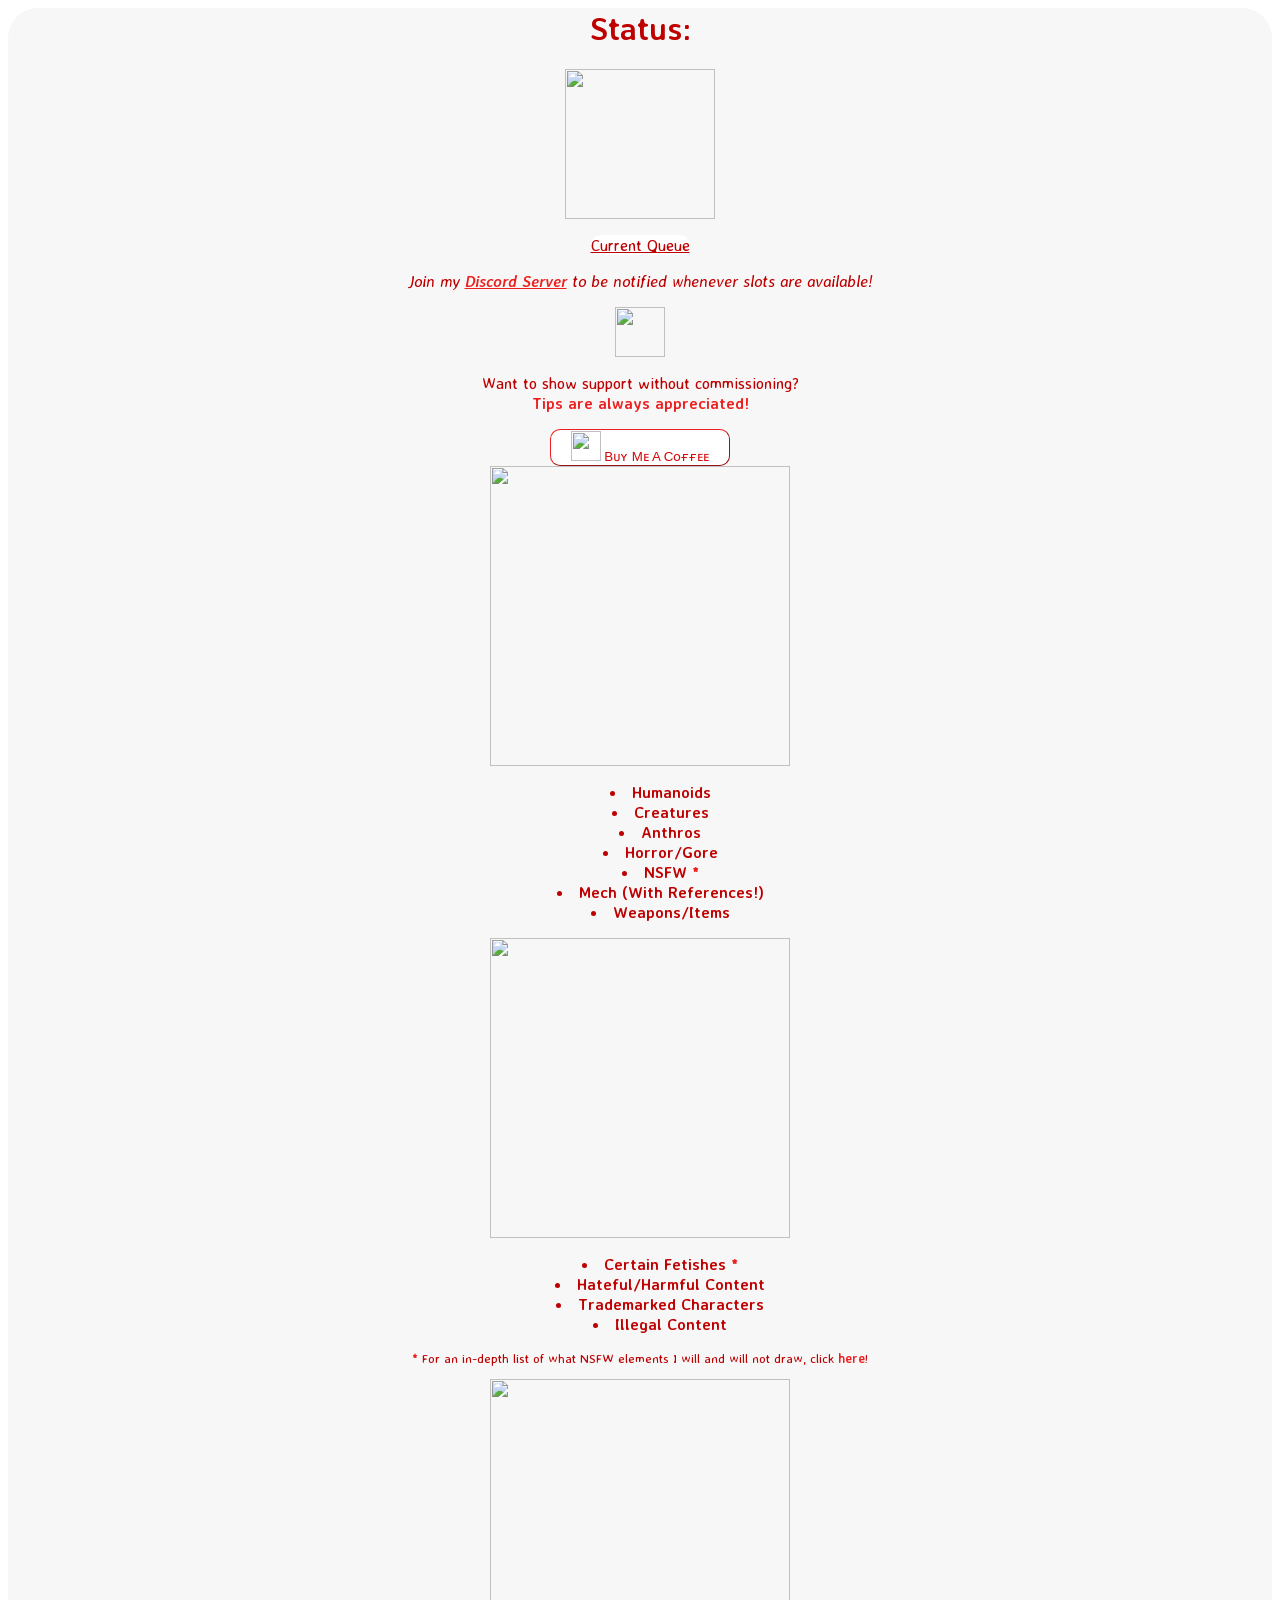
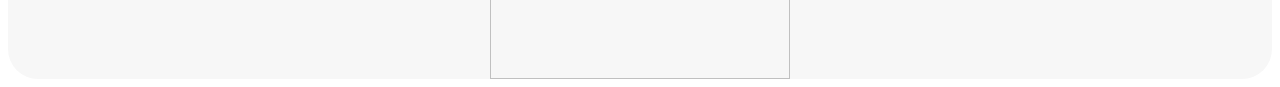
==== artcomms.html @ 68d4f4cc "x" ====
<html>
<head>
<link href="/TheDaarkaArts/styles/site_bootstrap.css" rel="stylesheet">
<link href="/TheDaarkaArts/styles/main.css" rel="stylesheet">
<script src="https://kit.fontawesome.com/0ddae54ad8.js" crossorigin="anonymous"></script>
<link rel="preconnect" href="https://fonts.googleapis.com">
<link rel="preconnect" href="https://fonts.gstatic.com" crossorigin>
<link href="https://fonts.googleapis.com/css2?family=Averia+Sans+Libre:ital,wght@0,300;0,400;0,700;1,300;1,400;1,700&display=swap" rel="stylesheet">

<style>
/*--------------------------------------*/
/* set the sidebar width */
::-webkit-scrollbar { width: .75em;}

/* set the sidebar track color */
::-webkit-scrollbar-track { background: #ffffff00; }

/* set the sidebar button colors */
::-webkit-scrollbar-thumb {
background: transparent;
border: 1px solid #454144; }

/*------------------
body {
 background: #DFDFDF;
 background: url('/TheDaarkaArts/assets/bg.png'); 
 background-attachment: fixed;
}
--------------------*/
body {
background: transparent; 
background-attachment: fixed;
font-family: "Averia Sans Libre", sans-serif;
}

:root {
--input-color: #b7b2a6;
--input-background-color: #322f31;
--input-border-radius: 0.25rem;
--input-border-color: hsla(0, 0%, 100%, .15);
--input-border-width: 1px;
--color-primary: #3A3639;
--color-secondary: #79eded;
--color-info: #79eded;
--color-success: #83d39a;
--color-warning: #cc828a;
--color-danger: #cc828a;
--color-light: #F3F3EA;
--color-dark: #474243;
--color-background: #322f31;
--text-color: #fcfbf6;
--btn-color-primary: #3A3639;
--btn-color-secondary: #3A3639;
--btn-color-info: #3A3639;
--btn-color-success: #3A3639;
--btn-color-warning: #3A3639;
--btn-color-danger: #3A3639

}

/*--------------------------------------*/

/* Create an active/current tablink class */
.tab button.active {
background-color: transparent;
}

/* Style the tab content 
.tabcontent {
 display: none;
}*/

.tabcontent {
animation: fadeEffect 1s; /* Fading effect takes 1 second */
}

/* Go from zero to full opacity */
@keyframes fadeEffect {
from {opacity: 0;}
to {opacity: 1;}
}

</style>
</head>
<body>

<div class="card p-3" style="width:100%;background:#F7F7F7;border-width:1px;border-color:#aa0000;color:#BF0000;border-radius:30px;" align="center">

<span class="tablinks"  onclick="openTab(event, 'home')"  id="defaultOpen"></span>

<!-- Tab content -->
<div id="home" class="tabcontent">

<div class="row">
<div class="col-lg-6 col-md-6 col-sm-12">
<h1>Status:</h1>
<div align="center"><img src="https://i.gyazo.com/37bcdf1b2b353a7248314635d4cef3ad.png" style="width:150px;"></div>
<p><a class="btn btn-outline-danger tablinks p-1 px-3" type="button" href="/TheDaarkaArts/artqueue.html" style="border-width:1px;border-color:#ed2020;color:#BF0000;border-radius:10px;font-family:'Averia Sans Libre';font-size:medium;background-color: #fff;">Current Queue</a></p>
<p><i>Join my <b><a href="https://daarka.com/#contact" style="color:#ed2020;">Discord Server</a></b> to be notified whenever slots are available!</i></p>
<div align="center">
<img src="https://i.gyazo.com/32e70c5c930eb937bed225719b46f58f.png" style="width:50px;height:auto;">
</div>
<p>Want to show support without commissioning?
<br><b style="color:#ed2020;">Tips are always appreciated!</b></p>
<a href="https://ko-fi.com/daarka">
<button class="button mt-2" style="width:180px;background:#ffffff;border-width:1px;border-color:#ed2020;border-radius:10px;color:#d60707;">
<div class="float-sm-left mx-2"><img src="https://i.gyazo.com/bffc08d3f552f1de2e6013636a346217.png" style="width:30px;">
Bᴜʏ Mᴇ A Cᴏғғᴇᴇ
</div> 
</button>
</a>
</div>


<div class="col-lg-6 col-md-6 col-sm-12">
<div align="center"><img src="https://i.gyazo.com/170cc53cbfefd6dcfa4b75dc2bdd2007.png" style="width:300px;">
</div>
<div style="font-weight:bold;"><ul class="ml-n5" style="list-style-image:url('https://i.gyazo.com/3eab349b615e6857faff2cdc946db557.png');list-style-position: inside;">
<li>Humanoids</li>
<li>Creatures</li>
<li>Anthros</li>
<li>Horror/Gore</li>
<li>NSFW <span style="color:#ed2020;">*</span></li>
<li>Mech (With References!)</li>
<li>Weapons/Items</li>

</ul></div>
<div align="center"><img src="https://i.gyazo.com/efa91c4b5baeff30a473858876de9322.png" style="width:300px;">
</div>
<div style="font-weight:bold;"><ul class="ml-n5" style="list-style-image:url('https://i.gyazo.com/dd38bd7333c1187e17cc25a49257635a.png');list-style-position: inside;">
<li>Certain Fetishes <span style="color:#ed2020;">*</span></li>
<li>Hateful/Harmful Content</li>
<li>Trademarked Characters</li>
<li>Illegal Content</li>
</ul></div>
<p style="font-size:small;"><span style="color:#ed2020;font-weight:bold;">* </span>For an in-depth list of what NSFW elements I will and will not draw, click <span class="tablinks"  onclick="openTab(event, 'nsfw')" style="font-weight:bold;color:#ed2020;">here</span>!
</p>
<img class="tablinks"  onclick="openTab(event, 'tos')" width="300px" src="https://i.gyazo.com/3df13f36232c4abd84d300c8231e8575.png">

</div>
</div>
</div>



<div id="nsfw" class="tabcontent">
<div class="row"><div class="col-sm-0 col-md-0 col-lg-0"></div>
<div class="col-1"><button class="tablinks"  onclick="openTab(event, 'home')" style="border-width:1px;border-color:#ed2020;color:#BF0000;border-radius:10px;font-family:'Averia Sans Libre';font-size:large;background-color: #fff;">⇠</button></div><div class="col-10"></div></div>

<div class="row" style="row-gap: 20px;">
<div class="col-sm-12 col-md-6 col-lg-6">
 <div align="center"><img src="https://i.gyazo.com/170cc53cbfefd6dcfa4b75dc2bdd2007.png" style="width:300px;">
</div>
<div style="font-weight:bold;"><ul class="ml-n5" style="list-style-image:url('https://i.gyazo.com/3eab349b615e6857faff2cdc946db557.png');list-style-position: inside;">
    <li>Varied body types</li>
    <li>Any identity/presentation</li>
    <li>Realistic or fantasy genitals</li>
    <li>Penetration (Oral, Vaginal, Anal)</li>
    <li>Masturbation/Solo NSFW</li>
    <li>Bondage/Restraints</li>
    <li>BDSM/Domination</li>
    <li>Toy/Apparatus Use</li>
    <li>Food Play (minor)</li>
    <li>Contact Play (Flogging, Spanking, etc)</li>
    <li>Pegging/Strap-Ons</li>
    <li>Scratching/Abrasions/Bruises</li>
    <li>Bloodplay</li>
    <li>Bukkake</li>
    <li>Saliva (<i>minimal</i>)</li>
    <li>Foot Play (minor)</li>
    <li>Drug/Alcohol Use</li>
    <li>Exhibitionism/Voyeurism</li>
    <li>Crossdressing</li>
    <li>Monsters/Bestial/etc</li>
    <li>Sizeplay (non-extreme)</li>

</ul></div>  
<i style="font-size:small;">This list is not exhaustive! If you're looking for something I didn't mention, just ask!</i>
</div>

<div class="col-sm-12 col-md-6 col-lg-6">
<div align="center"><img src="https://i.gyazo.com/efa91c4b5baeff30a473858876de9322.png" style="width:300px;">
</div>
<div style="font-weight:bold;"><ul class="ml-n5" style="list-style-image:url('https://i.gyazo.com/dd38bd7333c1187e17cc25a49257635a.png');list-style-position: inside;">
    <li>Fetishized (caricature) identities</li>
    <li>Cartoonishly proportioned anatomy</li>
    <li>Unrealistic Orifices (Nipples, Ears, etc)</li>
    <li>Footplay (extreme)</li>
    <li>Tickling</li>
    <li>Torture (CBT, Breast, etc)</li>
    <li>Naval Play</li>
    <li>Inflation/Insertions</li>
    <li>Fisting/Extreme Stomach Bulge</li>
    <li>Vore/Unbirthing</li>
    <li>Pregnancy/Lactation</li>
    <li>Birthing/Oviposition</li>
    <li>Ageplay/Infantilism/Diapers</li>
    <li>Microphilia/Macrophilia</li>
    <li>Transformations (Bimboification, etc)</li>
    <li>Hirsute/Shaving</li>
    <li>Sounding/Enemas</li>
    <li>Watersports/Scat/Vomit/Menses</li>
    <li>Snuff/Necrophilia</li>
    <li>Nonconsensual</li>
    <li>Underaged Characters</li>
</ul></div>  
<i style="font-size:small;">This list is also not exhaustive! I reserve the right to decline any commission for its content, even if that content is not on the above list.</i>
</div>

 </div>
</div>

<div id="tos" class="tabcontent">
<div class="row"><div class="col-sm-0 col-md-0 col-lg-0"></div>
<div class="col-1"><button class="tablinks"  onclick="openTab(event, 'home')" style="border-width:1px;border-color:#ed2020;color:#BF0000;border-radius:10px;font-family:'Averia Sans Libre';font-size:large;background-color: #fff;">⇠</button></div><div class="col-10"></div></div>
<div align="center"><img width="300px" src="https://i.gyazo.com/3df13f36232c4abd84d300c8231e8575.png"></div>
<p><b>Please read these terms in full. Failure to read them does not exempt you from them.</b>
<br><i>By contacting me, you acknowledge you have read and agreed to these terms.</i>
<details>
  <summary style="list-style-image: url('https://daarka.com/assets/images/image79.png?v=b4fb84d9');">
    <h2>What To Expect</h2>
  </summary>
<p>I (the artist) am available to arrange commissions any time the above status indicates my commissions are open. To inquire about a commission in that circumstance, please contact me through <a href="https://daarka.com/contact" style="color:#ed2020;font-weight:bold;">Discord</a> or <a href="https://daarka.com/contact" style="color:#ed2020;font-weight:bold;">Email</a>. You (the client) may reach out to me on any platform with an inquiry, but for convenience's sake, I will ask that we move the discussion to the aforementioned platforms if possible.
<p><b>Before contacting me,</b> please review the information above regarding what I am and am not willing to draw. I will not make exceptions to those guidelines, so please do not inquire about a commission containing content I have explicitly stated I will not draw.
<p>Once you have explained what kind of piece it is you are wanting me to create, I will give you a price quote. Quotes are based on my estimate of how many hours it will take me to complete the piece. If my estimate turns out to be inaccurate, you will not be charged extra, and I will honor the original quote regardless of the time actually spent on the piece. Please see above for my current hourly rates.
<p><b>I require 100% of the payment to be made in full before I start working.</b> I use PayPal invoices, and will require a PayPal address from you to have somewhere to send the invoice. Unless otherwise stated, the invoice will include a $5.30 consultation fee, and a 2.9% transactional fee (all prices listed here are in USD). The client's position in my queue is not guaranteed until <i>after</i> the full payment is received; I typically work in the order of first <i>payed</i>, first served. I reserve the right to deviate from this and work out of order if I deem it necessary, but I will generally uphold this structure.
<p>I will be in frequent communication with the client to inform them of the estimated wait period, as well as any setbacks that occur. If a specific deadline is provided, it will be noted on the invoice. Otherwise, the commission will be addressed at my earliest convenience. Deadlines that are requested <i>after</i> the invoice has been sent and paid are not guaranteed.
<p>For larger pieces that require more check-ins, I will send the client periodic screenshots of the in-progress art to get their approval and make any adjustments they request. If the client would like a small detail changed in the <i>finished</i> art they receive, I can usually do this for free, but please keep in mind that significant changes may require additional payments depending on how much longer it will take me to work on the new changes. Edits that are required due to a misunderstanding on my end will always be handled free of charge. Likewise, edits requested based on details that were <i>not</i> disclosed in the original consultation and are being added well into production, or even after the piece is completed, will almost always be subject to additional charge.
<p>You may receive a second email at some point from PayPal regarding the "shipment" of your order. <b>Please disregard this email.</b> I have to tell PayPal that your order does not require physical shipping and has been successfully processed as digital goods, or else I can potentially get in trouble for "never shipping the order". It's a technicality that will not affect you, and I apologize for any confusion!</p>
</details>

<details><summary style="list-style-image: url('https://daarka.com/assets/images/image79.png?v=b4fb84d9');"><h2>Usage Rules</h2></summary>
<p>Commissioning me does not mean you own my art. You are buying the rights to use it within the limitations I set. I will always be the owner of my own creations, and I ask that my customers respect that.</p>
<ul align="left">
    <li>Please respect the art/artist. If someone asks who drew it, please answer honestly. I provide finished commissions with very unobtrusive watermarks, so please leave them intact and do not move/edit/crop them out. It's simply a common courtesy to not deny an artist credit for something they worked hard on.</li>
    <li>Do not re-upload my art to any gallery, blog, social media platform, etc. <b>You are welcome to reblog/share where I post it instead.</b> <i>"Even if I credit you?"</i> Even then, the answer is no. (I <i>do</i>, however, consent to my work being uploaded to galleries of character art such as on Toyhou.se or Art Fight!)</li>
    <li><a href="https://i.gyazo.com/c12ac03a6feadcac7ef039d3d8c54086.jpg" style="color:#ed2020;font-weight:bold;">Do not, under any circumstances nor in any format, post my work on Twitter/X.</a></li>
    <li>Please do not edit my drawings without my written permission. If you'd like something changed or added, please ask me to do so, and do not change anything yourself. This includes coloring my lineart and other similar edits; I ask that you do not change my work in any way. The only exception to this rule is that I do allow the customer (and only the customer) to use my cropped art as-is for an online avatar or similar use, provided they agree to follow the rest of my usage rules.</li>
</ul>
</details>

<details><summary style="list-style-image: url('https://daarka.com/assets/images/image79.png?v=b4fb84d9');"><h2>Refunds</h2></summary>
<p>If you would like a refund and I have not in any way begun work on your commission, I will happily return your payment, with the exception of the consultation fee, which is non-refundable. You are allowed a full refund once. If you continue to commission me, only to immediately ask for a refund, you will be entitled to exactly half of your payment back. If you continue to do this even after this penalty, you may be subject to being blacklisted, and I will no longer agree to work for you in any way.
<p>I do not, under any circumstances, provide refunds once I have begun work on your commission. If I have started on your project and you would like to cancel it, you may do so--but no amount of your payment will be returned. However, you will receive whatever art I have completed at that point.</p>
</details>

<details><summary style="list-style-image: url('https://daarka.com/assets/images/image79.png?v=b4fb84d9');"><h2>Deadlines</h2></summary>
<p>If you have a specific deadline you need a commission done by and it gives me a reasonable amount of time to complete your project, I will do everything in my power to get your art to you before then. Life is unpredictable, but I will prioritize your commission as much as possible to get it to you in time. If you have a deadline, <b>I need to be aware of it before payment.</b> I will make note of the requested deadline on your invoice.
<p>As stated above, I do not provide refunds for any reason once I have started work on your project--and that includes refunds for missed deadlines or "taking too long". I will do everything I can to avoid such a mishap, and I will contact you as much as possible to notify you of any delays. That said, you will still be receiving finished art, which is what you paid for. <b>Since there is no added fee for a deadline, there would be nothing to reasonably refund.</b></p>
</details>

<details><summary style="list-style-image: url('https://daarka.com/assets/images/image79.png?v=b4fb84d9');"><h2>Blacklisting</h2></summary>
<p>If I have reason to believe my customer is attempting to scam me out of art by disputing the transaction or issuing a charge-back, the customer forfeits all rights to the art and there will be no refund. Please note that I will be able to provide proof in the form of screenshots with time stamps to show any and all relevant communication between myself and the customer, as well as any files that were successfully delivered.
<p>I have a one-strike policy for scams; you will immediately be blacklisted, and I will not do business with you again. Please note that the blacklist applies to the person, not the username. Contacting me through a different alias does not circumvent being blacklisted. I also reserve the right to share my reasoning for blacklisting you for the purpose of protecting other artists from potential future scams. Please also note that being blacklisted excludes you from all future events, promotions, auctions, sales, etc and includes my drawn art, my dice, and anything else I may produce.</p>
</details>
</div>


</div></div>




<script>
// Get the element with id="defaultOpen" and click on it
document.getElementById("defaultOpen").click();

function openTab(evt, tabName) {
// Declare all variables
var i, tabcontent, tablinks;

// Get all elements with class="tabcontent" and hide them
tabcontent = document.getElementsByClassName("tabcontent");
for (i = 0; i < tabcontent.length; i++) {
tabcontent[i].style.display = "none";
}

// Get all elements with class="tablinks" and remove the class "active"
tablinks = document.getElementsByClassName("tablinks");
for (i = 0; i < tablinks.length; i++) {
tablinks[i].className = tablinks[i].className.replace(" active", "");
}

// Show the current tab, and add an "active" class to the button that opened the tab
document.getElementById(tabName).style.display = "block";
evt.currentTarget.className += " active";
}
</script>





</body></html>
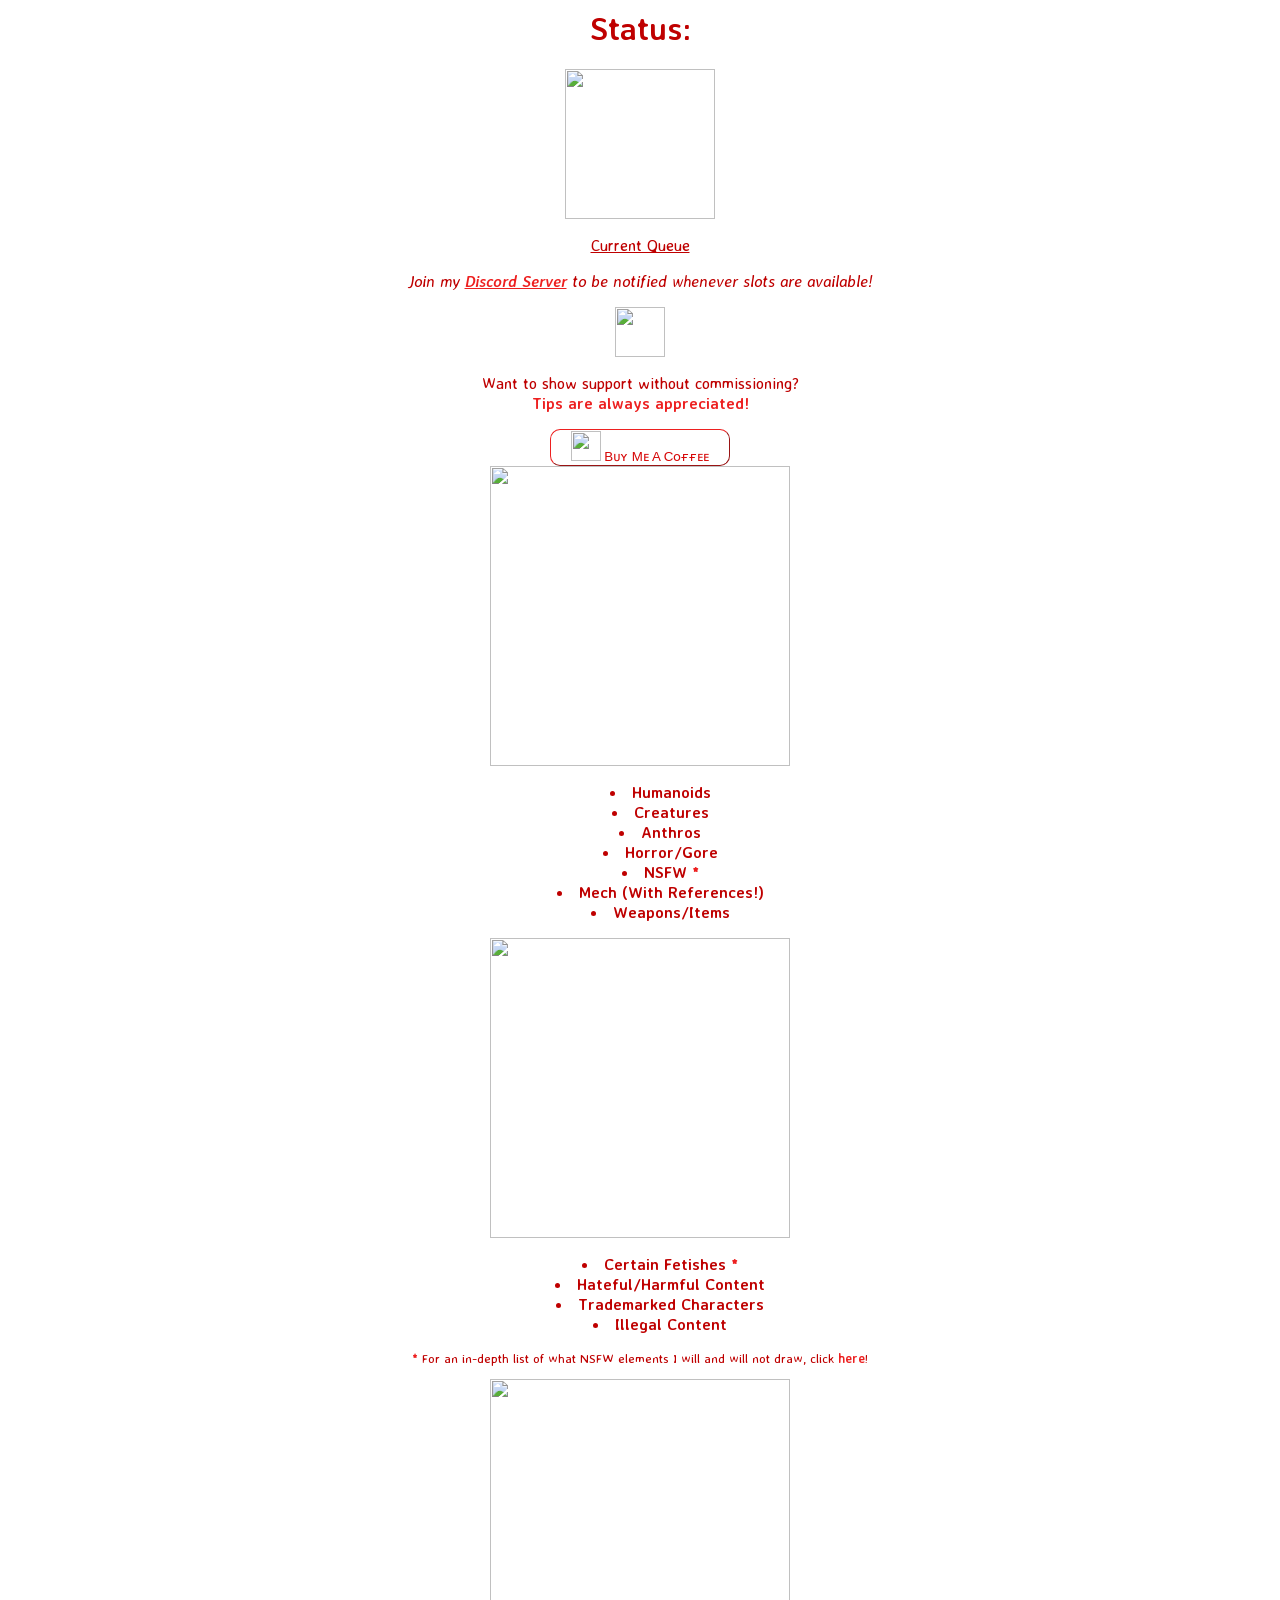
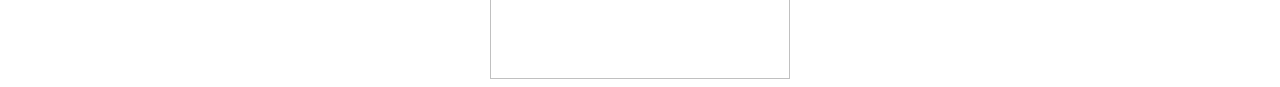
==== commit 50a632e6: "x" ====
--- a/artcomms.html
+++ b/artcomms.html
@@ -6,9 +6,9 @@
 <link rel="preconnect" href="https://fonts.googleapis.com">
 <link rel="preconnect" href="https://fonts.gstatic.com" crossorigin>
 <link href="https://fonts.googleapis.com/css2?family=Averia+Sans+Libre:ital,wght@0,300;0,400;0,700;1,300;1,400;1,700&display=swap" rel="stylesheet">
-
+<link href="/TheDaarkaArts/styles/style.css" rel="stylesheet">
 <style>
-/*--------------------------------------*/
+    /*--------------------------------------*/
 /* set the sidebar width */
 ::-webkit-scrollbar { width: .75em;}
 
@@ -21,11 +21,6 @@
 border: 1px solid #454144; }
 
 /*------------------
-body {
- background: #DFDFDF;
- background: url('/TheDaarkaArts/assets/bg.png'); 
- background-attachment: fixed;
-}
 --------------------*/
 body {
 background: transparent; 
@@ -79,12 +74,11 @@
 from {opacity: 0;}
 to {opacity: 1;}
 }
-
 </style>
 </head>
 <body>
 
-<div class="card p-3" style="width:100%;background:#F7F7F7;border-width:1px;border-color:#aa0000;color:#BF0000;border-radius:30px;" align="center">
+<div class="card p-3" style="width:100%;background:transparent;color:#BF0000;" align="center">
 
 <span class="tablinks"  onclick="openTab(event, 'home')"  id="defaultOpen"></span>
 
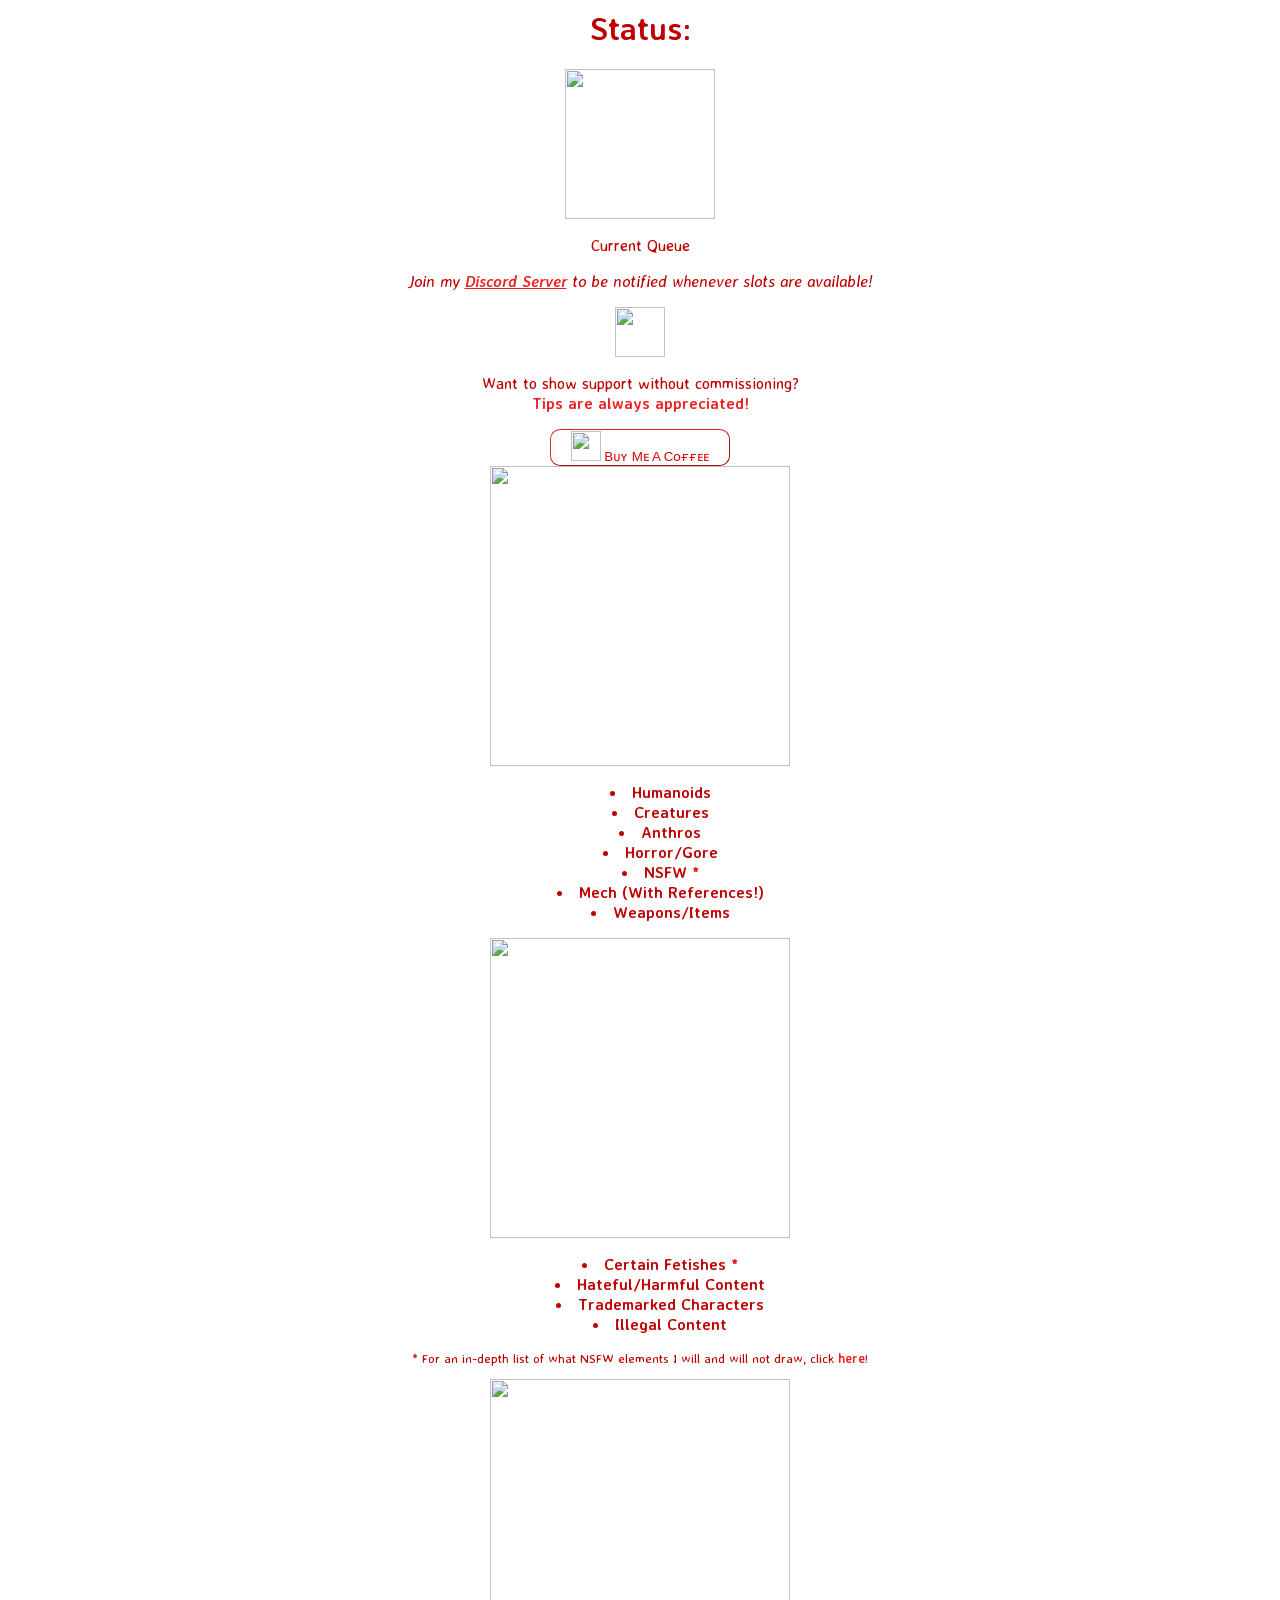
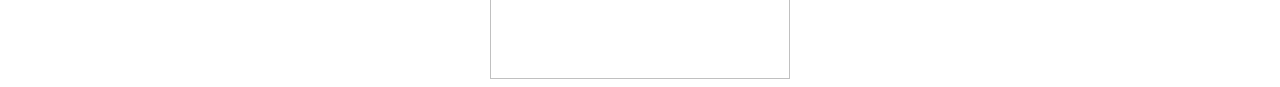
==== commit e4b358d4: "x" ====
--- a/artcomms.html
+++ b/artcomms.html
@@ -10,15 +10,16 @@
 <style>
     /*--------------------------------------*/
 /* set the sidebar width */
-::-webkit-scrollbar { width: .75em;}
+::-webkit-scrollbar { width: .50em;}
 
 /* set the sidebar track color */
-::-webkit-scrollbar-track { background: #ffffff00; }
+::-webkit-scrollbar-track { background: transparent; }
 
 /* set the sidebar button colors */
 ::-webkit-scrollbar-thumb {
-background: transparent;
-border: 1px solid #454144; }
+background: #e4dede;
+border: 0px solid transparent;
+border-radius: 15px; }
 
 /*------------------
 --------------------*/
@@ -78,7 +79,7 @@
 </head>
 <body>
 
-<div class="card p-3" style="width:100%;background:transparent;color:#BF0000;" align="center">
+<div class="card p-3" style="width:100%;background:transparent;border-width:0px;color:#BF0000;" align="center">
 
 <span class="tablinks"  onclick="openTab(event, 'home')"  id="defaultOpen"></span>
 
@@ -89,14 +90,14 @@
 <div class="col-lg-6 col-md-6 col-sm-12">
 <h1>Status:</h1>
 <div align="center"><img src="https://i.gyazo.com/37bcdf1b2b353a7248314635d4cef3ad.png" style="width:150px;"></div>
-<p><a class="btn btn-outline-danger tablinks p-1 px-3" type="button" href="/TheDaarkaArts/artqueue.html" style="border-width:1px;border-color:#ed2020;color:#BF0000;border-radius:10px;font-family:'Averia Sans Libre';font-size:medium;background-color: #fff;">Current Queue</a></p>
+<p><a class="btn btn-outline-danger tablinks p-1 px-3" type="button"   onclick="openTab(event, 'queue')" style="border-width:1px;border-color:#ed2020;color:#BF0000;border-radius:10px;font-family:'Averia Sans Libre';font-size:medium;background-color: #fff;">Current Queue</a></p>
 <p><i>Join my <b><a href="https://daarka.com/#contact" style="color:#ed2020;">Discord Server</a></b> to be notified whenever slots are available!</i></p>
 <div align="center">
 <img src="https://i.gyazo.com/32e70c5c930eb937bed225719b46f58f.png" style="width:50px;height:auto;">
 </div>
 <p>Want to show support without commissioning?
 <br><b style="color:#ed2020;">Tips are always appreciated!</b></p>
-<a href="https://ko-fi.com/daarka">
+<a href="https://ko-fi.com/daarka" target="TheDaarkaArts">
 <button class="button mt-2" style="width:180px;background:#ffffff;border-width:1px;border-color:#ed2020;border-radius:10px;color:#d60707;">
 <div class="float-sm-left mx-2"><img src="https://i.gyazo.com/bffc08d3f552f1de2e6013636a346217.png" style="width:30px;">
 Bᴜʏ Mᴇ A Cᴏғғᴇᴇ
@@ -211,7 +212,7 @@
 <p><b>Please read these terms in full. Failure to read them does not exempt you from them.</b>
 <br><i>By contacting me, you acknowledge you have read and agreed to these terms.</i>
 <details>
-  <summary style="list-style-image: url('https://daarka.com/assets/images/image79.png?v=b4fb84d9');">
+  <summary style="list-style-image: url('https://i.gyazo.com/c2e1156a7b127ceec6599322bd207f2c.png');">
     <h2>What To Expect</h2>
   </summary>
 <p>I (the artist) am available to arrange commissions any time the above status indicates my commissions are open. To inquire about a commission in that circumstance, please contact me through <a href="https://daarka.com/contact" style="color:#ed2020;font-weight:bold;">Discord</a> or <a href="https://daarka.com/contact" style="color:#ed2020;font-weight:bold;">Email</a>. You (the client) may reach out to me on any platform with an inquiry, but for convenience's sake, I will ask that we move the discussion to the aforementioned platforms if possible.
@@ -223,7 +224,7 @@
 <p>You may receive a second email at some point from PayPal regarding the "shipment" of your order. <b>Please disregard this email.</b> I have to tell PayPal that your order does not require physical shipping and has been successfully processed as digital goods, or else I can potentially get in trouble for "never shipping the order". It's a technicality that will not affect you, and I apologize for any confusion!</p>
 </details>
 
-<details><summary style="list-style-image: url('https://daarka.com/assets/images/image79.png?v=b4fb84d9');"><h2>Usage Rules</h2></summary>
+<details><summary style="list-style-image: url('https://i.gyazo.com/c2e1156a7b127ceec6599322bd207f2c.png');"><h2>Usage Rules</h2></summary>
 <p>Commissioning me does not mean you own my art. You are buying the rights to use it within the limitations I set. I will always be the owner of my own creations, and I ask that my customers respect that.</p>
 <ul align="left">
     <li>Please respect the art/artist. If someone asks who drew it, please answer honestly. I provide finished commissions with very unobtrusive watermarks, so please leave them intact and do not move/edit/crop them out. It's simply a common courtesy to not deny an artist credit for something they worked hard on.</li>
@@ -233,22 +234,31 @@
 </ul>
 </details>
 
-<details><summary style="list-style-image: url('https://daarka.com/assets/images/image79.png?v=b4fb84d9');"><h2>Refunds</h2></summary>
+<details><summary style="list-style-image: url('https://i.gyazo.com/c2e1156a7b127ceec6599322bd207f2c.png');"><h2>Refunds</h2></summary>
 <p>If you would like a refund and I have not in any way begun work on your commission, I will happily return your payment, with the exception of the consultation fee, which is non-refundable. You are allowed a full refund once. If you continue to commission me, only to immediately ask for a refund, you will be entitled to exactly half of your payment back. If you continue to do this even after this penalty, you may be subject to being blacklisted, and I will no longer agree to work for you in any way.
 <p>I do not, under any circumstances, provide refunds once I have begun work on your commission. If I have started on your project and you would like to cancel it, you may do so--but no amount of your payment will be returned. However, you will receive whatever art I have completed at that point.</p>
 </details>
 
-<details><summary style="list-style-image: url('https://daarka.com/assets/images/image79.png?v=b4fb84d9');"><h2>Deadlines</h2></summary>
+<details><summary style="list-style-image: url('https://i.gyazo.com/c2e1156a7b127ceec6599322bd207f2c.png');"><h2>Deadlines</h2></summary>
 <p>If you have a specific deadline you need a commission done by and it gives me a reasonable amount of time to complete your project, I will do everything in my power to get your art to you before then. Life is unpredictable, but I will prioritize your commission as much as possible to get it to you in time. If you have a deadline, <b>I need to be aware of it before payment.</b> I will make note of the requested deadline on your invoice.
 <p>As stated above, I do not provide refunds for any reason once I have started work on your project--and that includes refunds for missed deadlines or "taking too long". I will do everything I can to avoid such a mishap, and I will contact you as much as possible to notify you of any delays. That said, you will still be receiving finished art, which is what you paid for. <b>Since there is no added fee for a deadline, there would be nothing to reasonably refund.</b></p>
 </details>
 
-<details><summary style="list-style-image: url('https://daarka.com/assets/images/image79.png?v=b4fb84d9');"><h2>Blacklisting</h2></summary>
+<details><summary style="list-style-image: url('https://i.gyazo.com/c2e1156a7b127ceec6599322bd207f2c.png');"><h2>Blacklisting</h2></summary>
 <p>If I have reason to believe my customer is attempting to scam me out of art by disputing the transaction or issuing a charge-back, the customer forfeits all rights to the art and there will be no refund. Please note that I will be able to provide proof in the form of screenshots with time stamps to show any and all relevant communication between myself and the customer, as well as any files that were successfully delivered.
 <p>I have a one-strike policy for scams; you will immediately be blacklisted, and I will not do business with you again. Please note that the blacklist applies to the person, not the username. Contacting me through a different alias does not circumvent being blacklisted. I also reserve the right to share my reasoning for blacklisting you for the purpose of protecting other artists from potential future scams. Please also note that being blacklisted excludes you from all future events, promotions, auctions, sales, etc and includes my drawn art, my dice, and anything else I may produce.</p>
 </details>
 </div>
 
+<div id="queue" class="tabcontent">
+<div class="row"><div class="col-sm-0 col-md-0 col-lg-0"></div>
+<div class="col-1"><button class="tablinks"  onclick="openTab(event, 'home')" style="border-width:1px;border-color:#ed2020;color:#BF0000;border-radius:10px;font-family:'Averia Sans Libre';font-size:large;background-color: #fff;">⇠</button></div><div class="col-10"></div></div>
+<div align="center">
+My queue coding is borked ill fix it later lmfao
+<br>im not even taking comms right now so its fine. imagine an empty spreadsheet.
+</div>
+
+</div>
 
 </div></div>
 
